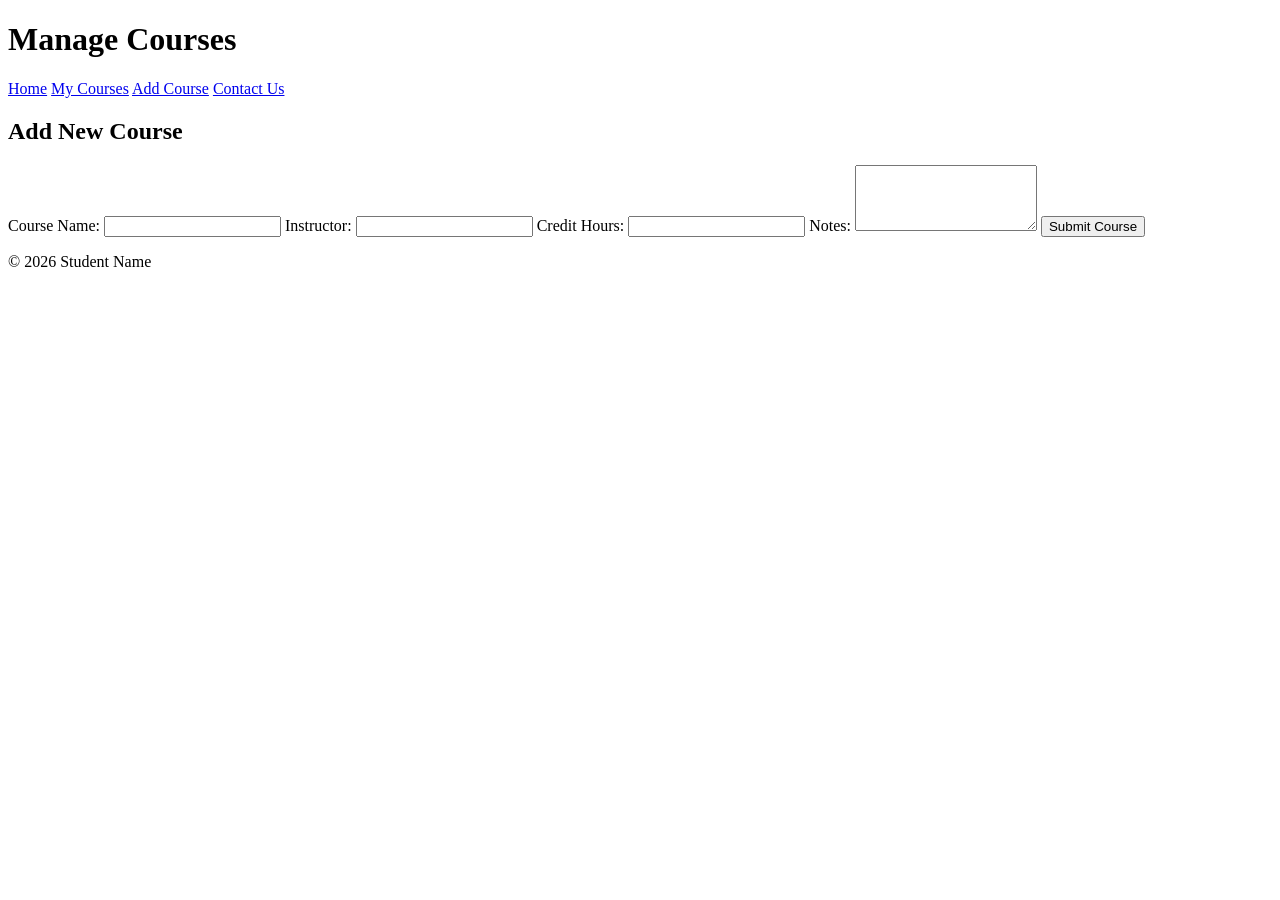
==== add-course.html @ 5183eba1 "Add files via upload" ====
<!DOCTYPE html>
<html lang="en">
<head>
    <meta charset="UTF-8">
    <meta name="viewport" content="width=device-width, initial-scale=1.0">
    <title>Add Course</title>
    <link rel="stylesheet" href="css/style.css">
</head>
<body>
    <header><h1>Manage Courses</h1></header>
    <nav>
        <a href="index.html">Home</a>
        <a href="courses.html">My Courses</a>
        <a href="add-course.html">Add Course</a>
        <a href="contact.html">Contact Us</a>
    </nav>

    <main>
        <section>
            <h2>Add New Course</h2>
            <form action="#">
                <label for="cname">Course Name:</label>
                <input type="text" id="cname" name="cname" required>

                <label for="instructor">Instructor:</label>
                <input type="text" id="instructor" name="instructor" required>

                <label for="credits">Credit Hours:</label>
                <input type="number" id="credits" name="credits" required>

                <label for="notes">Notes:</label>
                <textarea id="notes" name="notes" rows="4"></textarea>

                <button type="submit">Submit Course</button>
            </form>
        </section>
    </main>

    <footer><p>&copy; 2026 Student Name</p></footer>
</body>
</html>
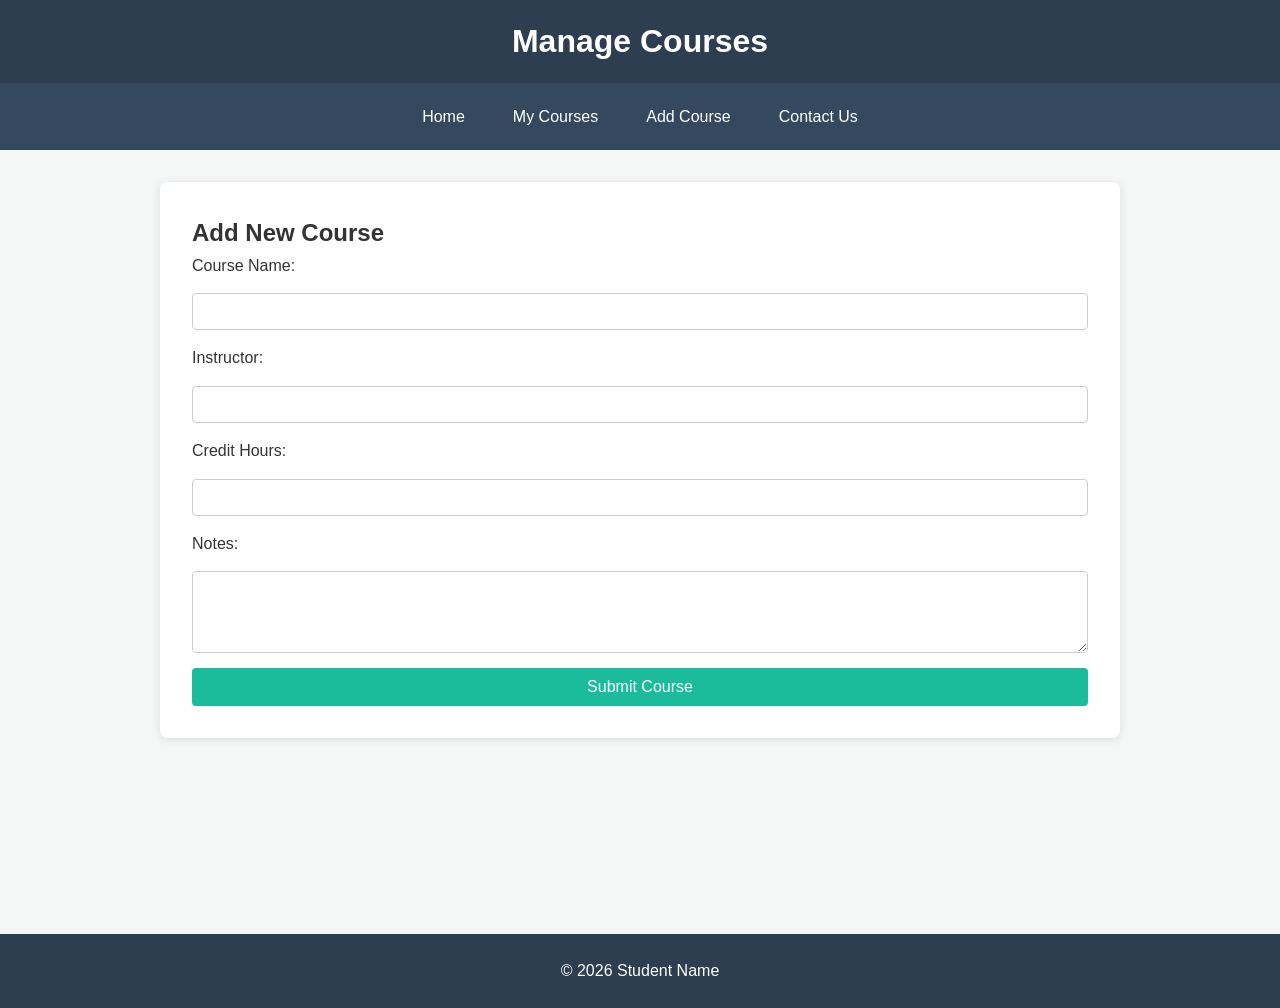
==== commit 6bd7b76d: "Refactor add-course.html structure and formatting" ====
--- a/add-course.html
+++ b/add-course.html
@@ -2,9 +2,8 @@
 <html lang="en">
 <head>
     <meta charset="UTF-8">
-    <meta name="viewport" content="width=device-width, initial-scale=1.0">
     <title>Add Course</title>
-    <link rel="stylesheet" href="css/style.css">
+    <link rel="stylesheet" href="style.css">
 </head>
 <body>
     <header><h1>Manage Courses</h1></header>
@@ -14,28 +13,26 @@
         <a href="add-course.html">Add Course</a>
         <a href="contact.html">Contact Us</a>
     </nav>
-
     <main>
         <section>
             <h2>Add New Course</h2>
             <form action="#">
                 <label for="cname">Course Name:</label>
                 <input type="text" id="cname" name="cname" required>
-
+                
                 <label for="instructor">Instructor:</label>
                 <input type="text" id="instructor" name="instructor" required>
-
+                
                 <label for="credits">Credit Hours:</label>
                 <input type="number" id="credits" name="credits" required>
-
+                
                 <label for="notes">Notes:</label>
                 <textarea id="notes" name="notes" rows="4"></textarea>
-
+                
                 <button type="submit">Submit Course</button>
             </form>
         </section>
     </main>
-
     <footer><p>&copy; 2026 Student Name</p></footer>
 </body>
-</html>+</html>
--- a/style.css
+++ b/style.css
@@ -0,0 +1,135 @@
+/* General Styles */
+* {
+    margin: 0;
+    padding: 0;
+    box-sizing: border-box;
+    font-family: 'Segoe UI', Tahoma, Geneva, Verdana, sans-serif;
+}
+
+body {
+    background-color: #f4f7f6;
+    color: #333;
+    line-height: 1.6;
+}
+
+header {
+    background-color: #2c3e50;
+    color: white;
+    padding: 1rem 0;
+    text-align: center;
+}
+
+/* Navigation */
+nav {
+    background-color: #34495e;
+    display: flex;
+    justify-content: center;
+    padding: 0.5rem;
+    position: sticky;
+    top: 0;
+    z-index: 1000;
+}
+
+nav a {
+    color: white;
+    text-decoration: none;
+    padding: 0.8rem 1.5rem;
+    transition: background 0.3s, transform 0.2s; /* Hover effects */
+}
+
+nav a:hover {
+    background-color: #1abc9c;
+    border-radius: 4px;
+}
+
+/* Main Content */
+main {
+    max-width: 1000px;
+    margin: 2rem auto;
+    padding: 0 20px;
+    min-height: 80vh;
+}
+
+section {
+    background: white;
+    padding: 2rem;
+    border-radius: 8px;
+    box-shadow: 0 2px 10px rgba(0,0,0,0.1);
+    margin-bottom: 2rem;
+}
+
+/* Table Styling */
+table {
+    width: 100%;
+    border-collapse: collapse;
+    margin-top: 1rem;
+}
+
+table, th, td {
+    border: 1px solid #ddd;
+}
+
+th, td {
+    padding: 12px;
+    text-align: left;
+}
+
+th {
+    background-color: #1abc9c;
+    color: white;
+}
+
+tr:nth-child(even) {
+    background-color: #f9f9f9;
+}
+
+/* Form Styling */
+form {
+    display: flex;
+    flex-direction: column;
+    gap: 15px;
+}
+
+input, textarea {
+    padding: 10px;
+    border: 1px solid #ccc;
+    border-radius: 4px;
+    width: 100%;
+}
+
+button {
+    background-color: #1abc9c;
+    color: white;
+    padding: 10px;
+    border: none;
+    border-radius: 4px;
+    cursor: pointer;
+    font-size: 1rem;
+    transition: 0.3s;
+}
+
+button:hover {
+    background-color: #16a085;
+}
+
+/* Footer */
+footer {
+    background-color: #2c3e50;
+    color: white;
+    text-align: center;
+    padding: 1.5rem 0;
+    margin-top: 2rem;
+}
+
+/* Responsive Design */
+@media (max-width: 768px) {
+    nav {
+        flex-direction: column;
+        align-items: center;
+    }
+    
+    table {
+        display: block;
+        overflow-x: auto;
+    }
+}
